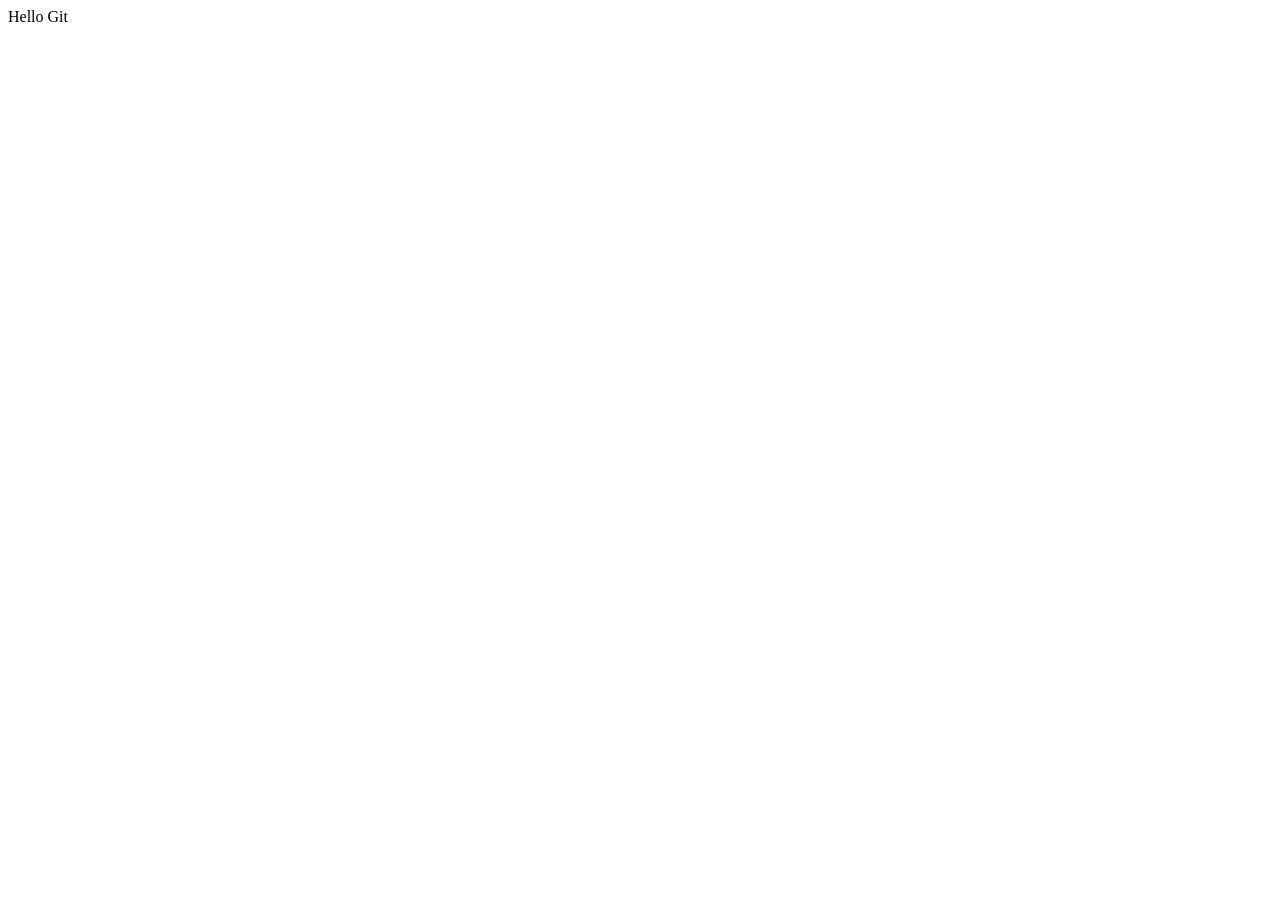
==== index.html @ f8fc3c3c "add index.html and style.css for init project" ====
<!DOCTYPE html>
<html lang="en">
<head>
  <meta charset="UTF-8">
  <meta name="viewport" content="width=device-width, initial-scale=1.0">
  <title>Document</title>
</head>
<body>
    Hello Git
</body>
</html>
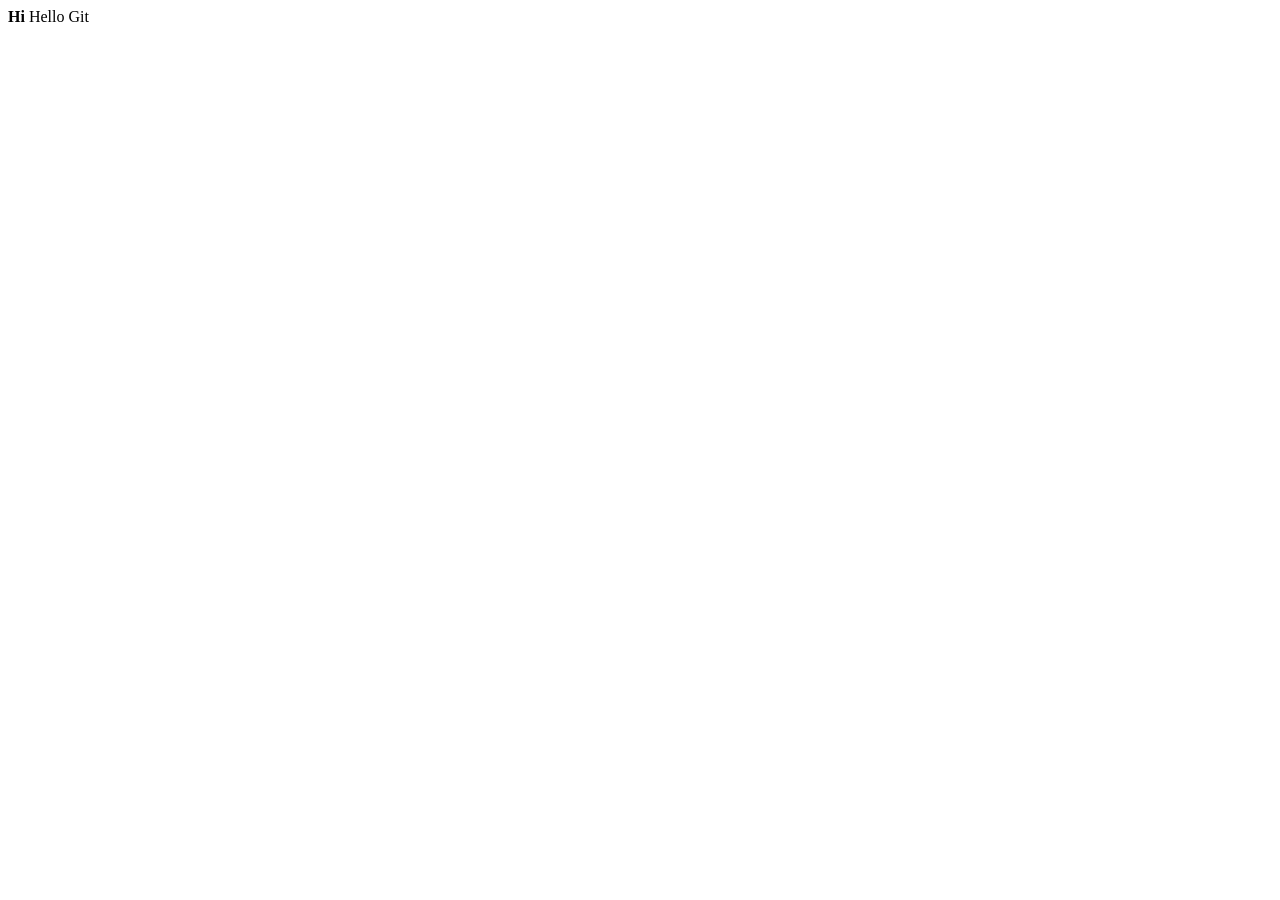
==== commit 81c066e7: "add bold to hi" ====
--- a/index.html
+++ b/index.html
@@ -6,6 +6,6 @@
   <title>Document</title>
 </head>
 <body>
-    Hello Git
+   <b>Hi</b> Hello Git
 </body>
 </html>
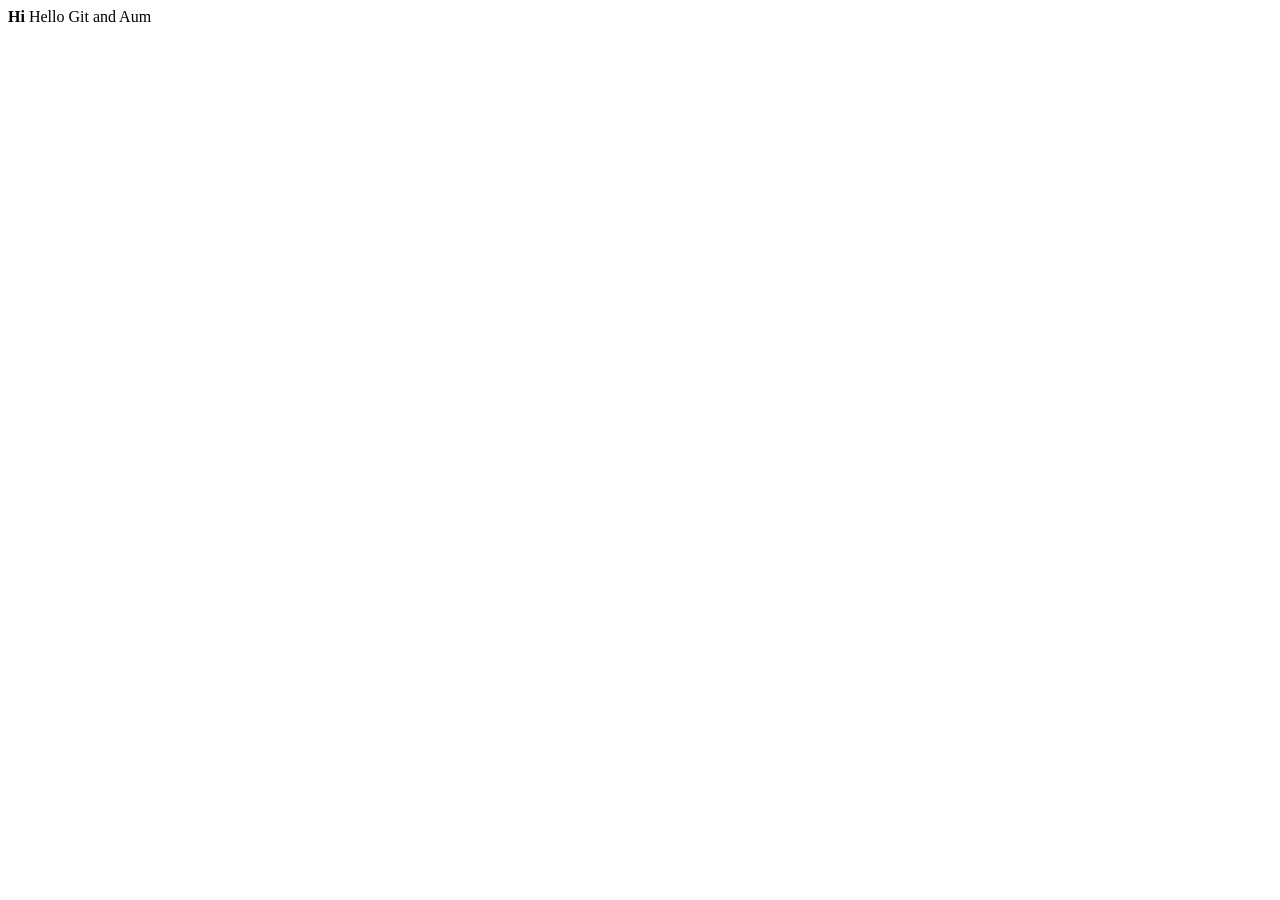
==== commit f733c7bb: "fix in index.html" ====
--- a/index.html
+++ b/index.html
@@ -6,6 +6,6 @@
   <title>Document</title>
 </head>
 <body>
-   <b>Hi</b> Hello Git
+   <b>Hi</b> Hello Git and Aum
 </body>
 </html>
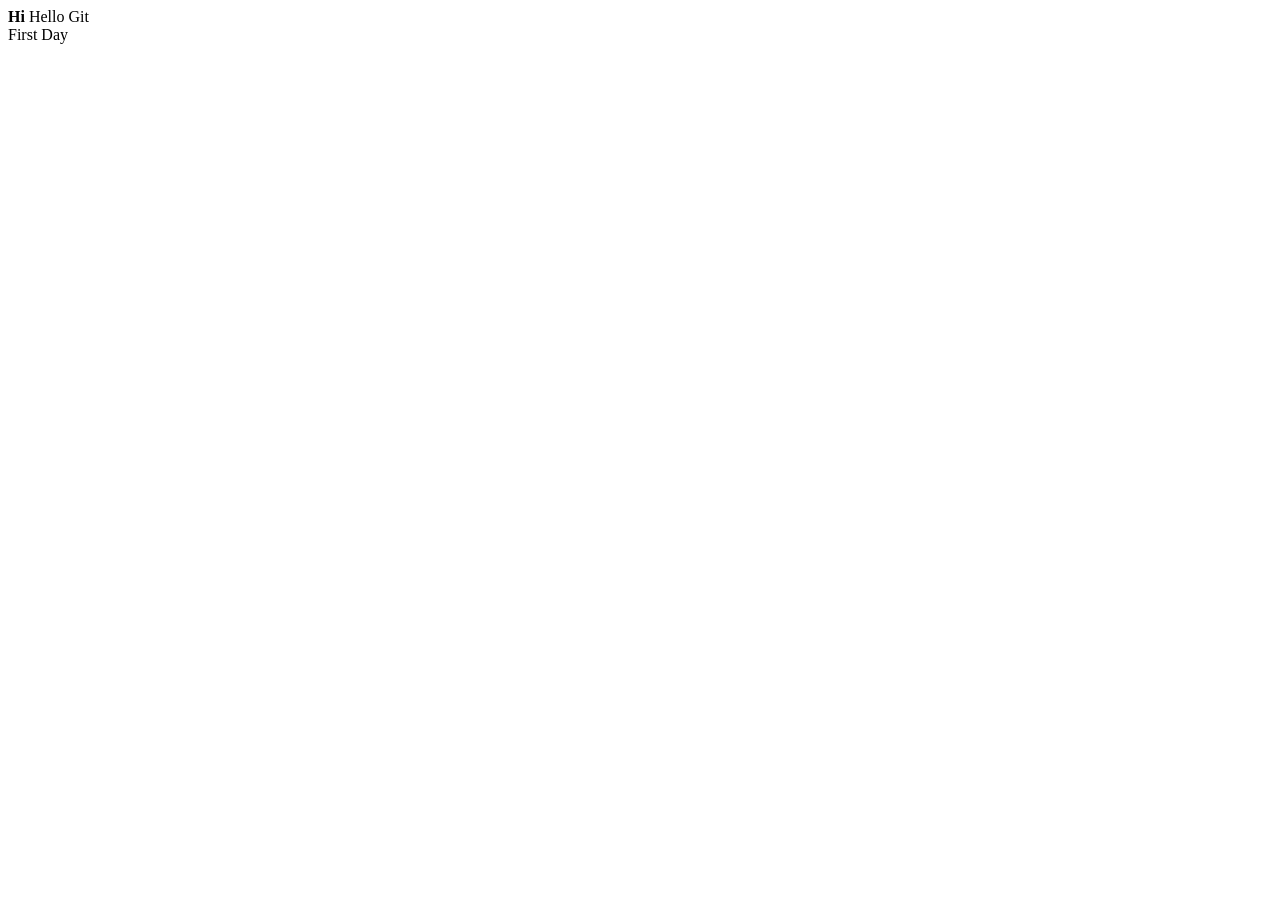
==== commit 69d4e7fa: "Add div in html file" ====
--- a/index.html
+++ b/index.html
@@ -6,6 +6,7 @@
   <title>Document</title>
 </head>
 <body>
-   <b>Hi</b> Hello Git and Aum
+   <b>Hi</b> Hello Git
+   <div>First Day</div>
 </body>
 </html>
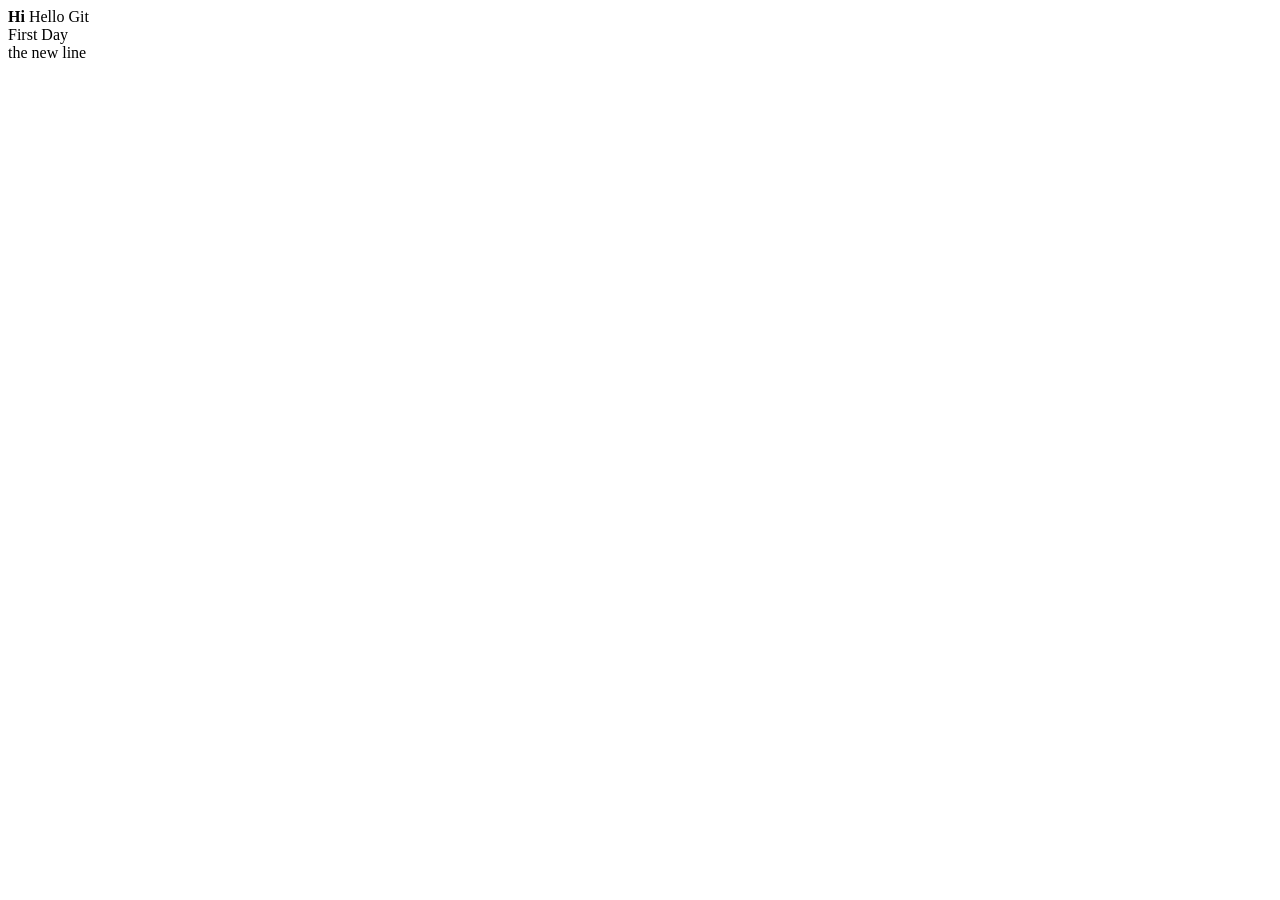
==== commit b46a0dd2: "this is commit" ====
--- a/index.html
+++ b/index.html
@@ -8,5 +8,6 @@
 <body>
    <b>Hi</b> Hello Git
    <div>First Day</div>
+   the new line
 </body>
 </html>
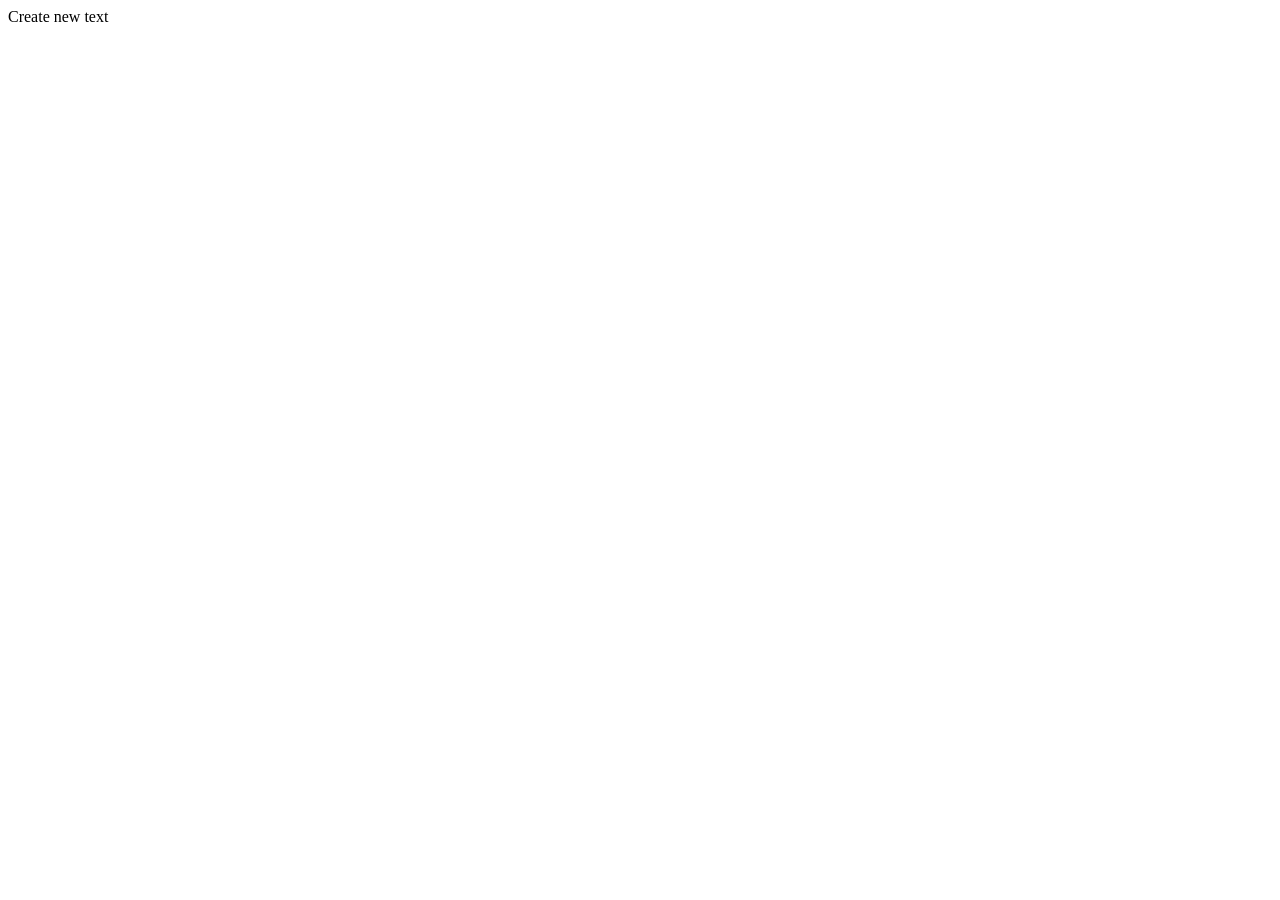
==== commit 98404d81: "change text index.html" ====
--- a/index.html
+++ b/index.html
@@ -6,8 +6,6 @@
   <title>Document</title>
 </head>
 <body>
-   <b>Hi</b> Hello Git
-   <div>First Day</div>
-   the new line
+   Create new text 
 </body>
 </html>
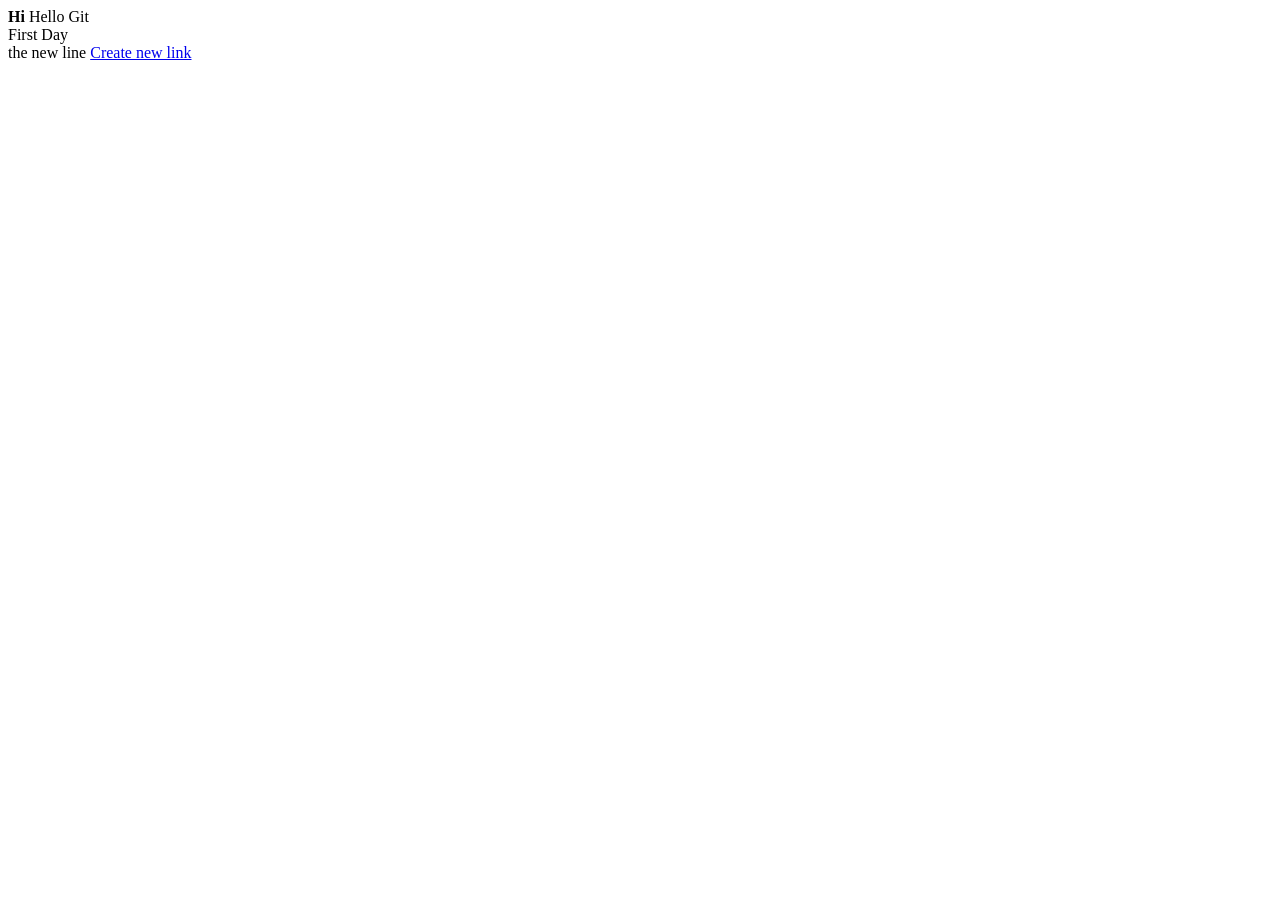
==== commit c75fae55: "create tag a in feature branch" ====
--- a/index.html
+++ b/index.html
@@ -6,6 +6,9 @@
   <title>Document</title>
 </head>
 <body>
-   Create new text 
+   <b>Hi</b> Hello Git
+   <div>First Day</div>
+   the new line
+   <a href="#">Create new link</a>
 </body>
 </html>
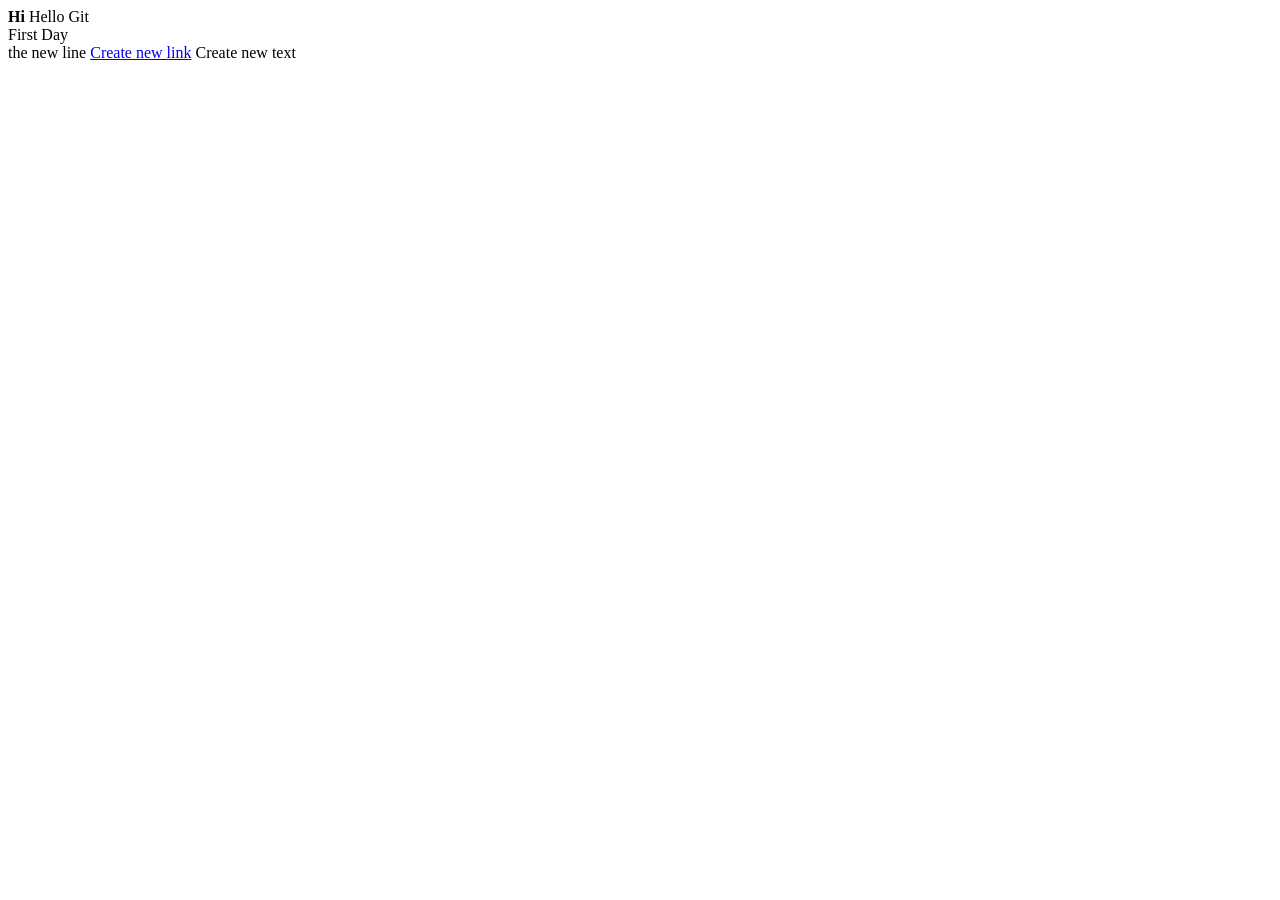
==== commit ca8f641c: "Merge branch 'master' into feature/mr-a" ====
--- a/index.html
+++ b/index.html
@@ -10,5 +10,6 @@
    <div>First Day</div>
    the new line
    <a href="#">Create new link</a>
+   Create new text 
 </body>
 </html>
